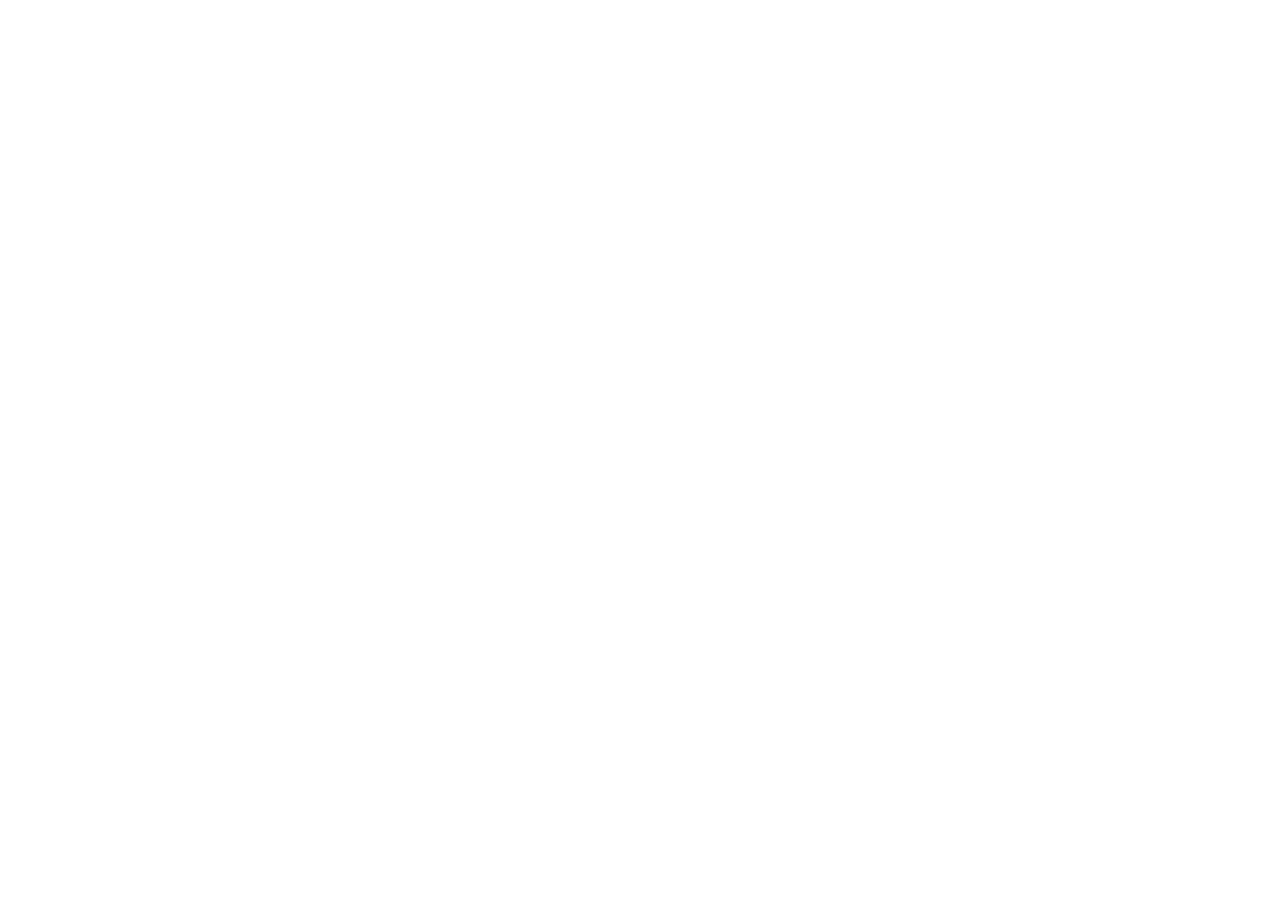
==== adminapp.html @ a1fb9c66 "initial commit" ====
<!DOCTYPE html>

<html lang="fi">
    <head>
        <meta charset="UTF-8">
        <meta name="viewport" content="width=device-width, initial-scale=1.0">
        <title>Äänestyssovellus</title>
    </head>
    <body>
        
    </body>
</html>
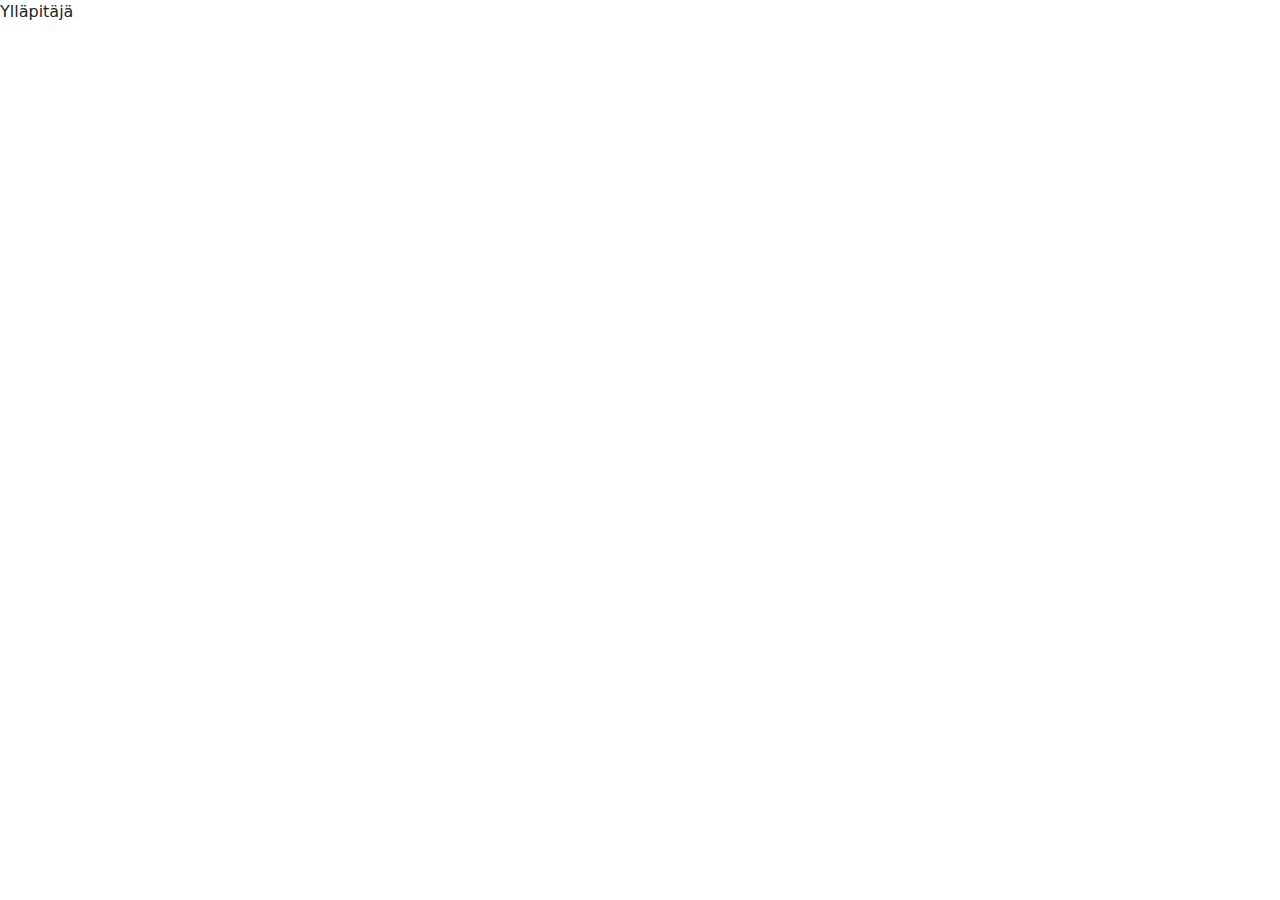
==== commit 04da2cb2: "added functionality of logging in" ====
--- a/adminapp.html
+++ b/adminapp.html
@@ -5,8 +5,11 @@
         <meta charset="UTF-8">
         <meta name="viewport" content="width=device-width, initial-scale=1.0">
         <title>Äänestyssovellus</title>
+        <link rel="stylesheet" href="styles.css">
+        <!--bootstrap CDN-->
+        <link href="https://cdn.jsdelivr.net/npm/bootstrap@5.3.3/dist/css/bootstrap.min.css" rel="stylesheet" integrity="sha384-QWTKZyjpPEjISv5WaRU9OFeRpok6YctnYmDr5pNlyT2bRjXh0JMhjY6hW+ALEwIH" crossorigin="anonymous">
     </head>
     <body>
-        
+        <p>Ylläpitäjä</p>
     </body>
 </html>--- a/styles.css
+++ b/styles.css
@@ -0,0 +1,119 @@
+body {
+    background-color: grey;
+}
+
+.header {
+    position: absolute;
+    top: 5%;
+    left: 50%;
+    -ms-transform: translate(-50%, -50%);
+    transform: translate(-50%, -50%);
+}
+
+.log-in-container {
+    position: absolute;
+    top: 35%;
+    left: 50%;
+    -ms-transform: translate(-50%, -50%);
+    transform: translate(-50%, -50%);
+    width: 30%;
+    height: 30%;
+}
+
+.log-in-text {
+    font-size: 150%;
+}
+
+.account-type {
+    padding-top: 5%;
+}
+
+.register-container {
+    position: absolute;
+    top: 80%;
+    left: 50%;
+    -ms-transform: translate(-50%, -50%);
+    transform: translate(-50%, -50%);
+    width: 30%;
+    height: 30%;
+}
+
+.register-text {
+    font-size: 150%;
+}
+
+@media screen and (max-width: 527px) {
+    input[type=text] {
+        width: 125px;
+    }
+}
+
+.log-in-button {
+    position: absolute;
+    top: 45%;
+    left: 50%;
+    -ms-transfrom: translate(-50%, -50%);
+    transform: translate(-50%, -50%);
+}
+
+.register-button {
+    position: absolute;
+    top: 86%;
+    left: 50%;
+    -ms-transfrom: translate(-50%, -50%);
+    transform: translate(-50%, -50%);
+}
+
+@media screen and (max-width: 527px) {
+    .log-in-button {
+        top: 55%;
+    }
+}
+
+.error-message-log-in {
+    position: absolute;
+    color: red;
+    top: 52%;
+    left: 50%;
+    -ms-transfrom: translate(-50%, -50%);
+    transform: translate(-50%, -50%);
+}
+
+@media screen and (max-width: 527px) {
+    .error-message-log-in {
+        top: 61%;
+    }
+}
+
+.success-message-log-in {
+    position: absolute;
+    color: rgb(0, 190, 0);
+    top: 52%;
+    left: 50%;
+    -ms-transfrom: translate(-50%, -50%);
+    transform: translate(-50%, -50%);
+}
+
+@media screen and (max-width: 527px) {
+    .success-message-log-in {
+        top: 61%;
+    }
+}
+
+.error-message-register {
+    position: absolute;
+    color: red;
+    top: 92%;
+    left: 50%;
+    -ms-transfrom: translate(-50%, -50%);
+    transform: translate(-50%, -50%);
+}
+
+.success-message-register {
+    position: absolute;
+    color: rgb(0, 190, 0);
+    top: 92%;
+    left: 50%;
+    -ms-transfrom: translate(-50%, -50%);
+    transform: translate(-50%, -50%);
+}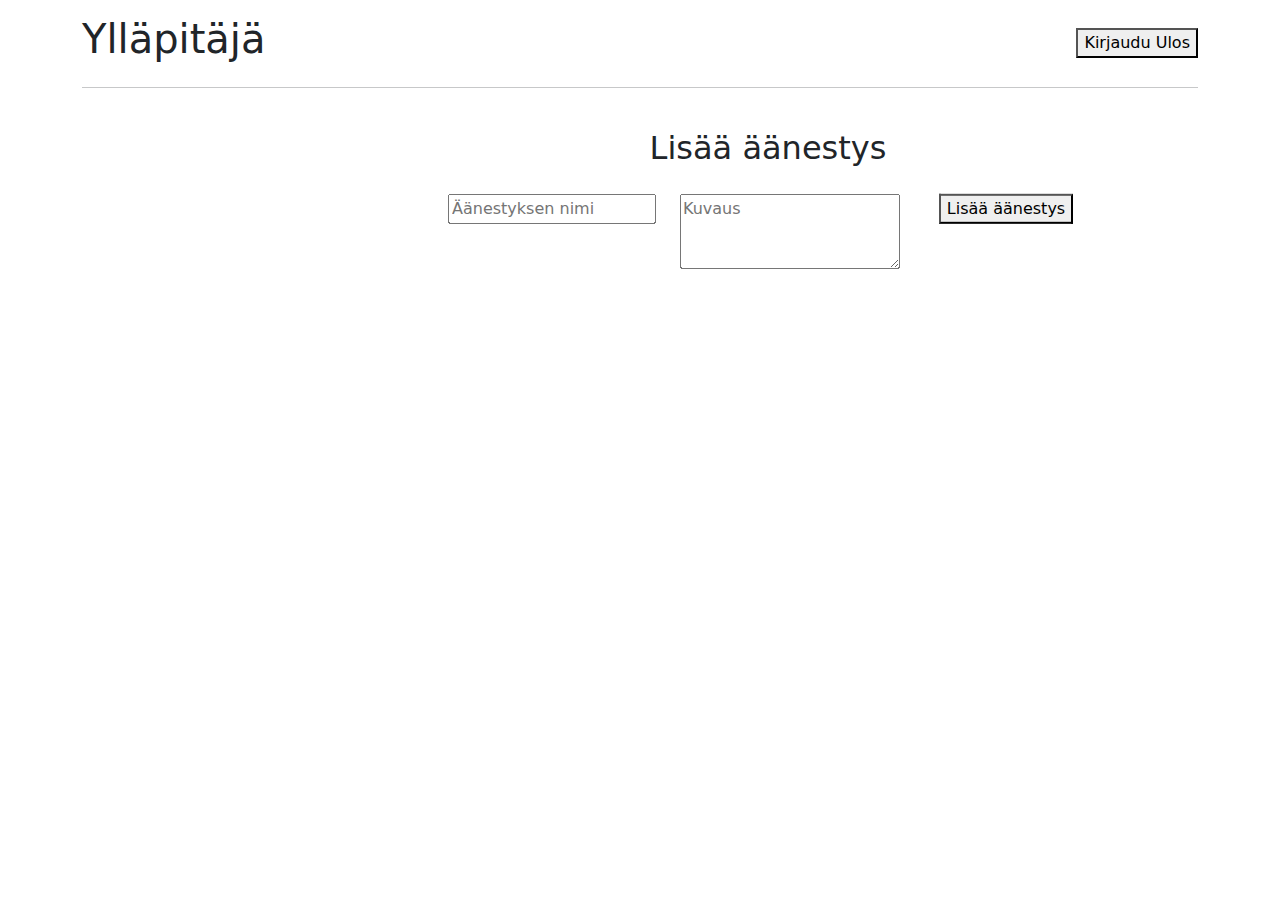
==== commit 555d996f: "basic functionality of admin app" ====
--- a/adminapp.html
+++ b/adminapp.html
@@ -10,6 +10,36 @@
         <link href="https://cdn.jsdelivr.net/npm/bootstrap@5.3.3/dist/css/bootstrap.min.css" rel="stylesheet" integrity="sha384-QWTKZyjpPEjISv5WaRU9OFeRpok6YctnYmDr5pNlyT2bRjXh0JMhjY6hW+ALEwIH" crossorigin="anonymous">
     </head>
     <body>
-        <p>Ylläpitäjä</p>
+        <div class="container">
+            <div class="row">
+                <div class="col-8">
+                    <h1 class="votes-text">Ylläpitäjä</h1>
+                </div>
+                <div class="col-4 text-end">
+                    <a href="index.html"><button class="log-out-button">Kirjaudu Ulos</button></a>
+                </div>
+            </div>
+            <hr>
+            <div class="add-vote-container">
+                <h2 class="add-vote-text text-center">Lisää äänestys</h2>
+                <div class="row">
+                    <div class="col text-center">
+                        <input type="text" placeholder="Äänestyksen nimi" id="vote-name">
+                    </div>
+                    <div class="col text-center">
+                        <textarea type="text" placeholder="Kuvaus" id="vote-description"></textarea>
+                    </div>
+                    <div class="col text-center">
+                        <button onclick="addVote()">Lisää äänestys</button>
+                    </div>
+                </div>
+            </div>
+            <ul id="votes-list-admin">
+                
+            </ul>
+            <p class="add-vote-error-message" id="add-vote-error-message"></p>
+        </div>
+        <script src="https://cdn.jsdelivr.net/npm/bootstrap@5.3.3/dist/js/bootstrap.bundle.min.js" integrity="sha384-YvpcrYf0tY3lHB60NNkmXc5s9fDVZLESaAA55NDzOxhy9GkcIdslK1eN7N6jIeHz" crossorigin="anonymous"></script>
+        <script src="index.js"></script>
     </body>
 </html>--- a/styles.css
+++ b/styles.css
@@ -116,4 +116,78 @@
     left: 50%;
     -ms-transfrom: translate(-50%, -50%);
     transform: translate(-50%, -50%);
+}
+
+.votes-text {
+    margin-top: 2%;
+}
+
+ul {
+    list-style-type: none;
+}
+
+li {
+    font-size: 125%;
+}
+
+.upper-container {
+    display: flex;
+}
+
+.log-out-button {
+    margin-top: 8%;
+}
+
+.vote-button {
+    font-size: 80%;
+}
+
+.add-vote-container {
+    position: absolute;
+    top: 20%;
+    left: 60%;
+    -ms-transform: translate(-50%, -50%);
+    transform: translate(-50%, -50%);
+    width: 50%;
+}
+
+@media screen and (max-width: 1100px) {
+    .add-vote-container {
+        top: 27%;
+        left: 70%;
+        width: 20%;
+    }
+}
+
+.add-vote-text {
+    padding-top: 7%;
+    padding-bottom: 3%;
+}
+
+textarea {
+    width: 220px;
+    height: 75px;
+}
+
+.add-vote-error-message {
+    color: red;
+    position: absolute;
+    top: 35%;
+    left: 60%;
+    -ms-transform: translate(-50%, -50%);
+    transform: translate(-50%, -50%);
+}
+
+@media screen and (max-width: 1100px) {
+    .add-vote-error-message {
+        top: 44%;
+        left: 68%;
+    }
+}
+
+@media screen and (max-width: 950px) {
+    .add-vote-error-message {
+        top: 48%;
+        left: 68%;
+    }
 }